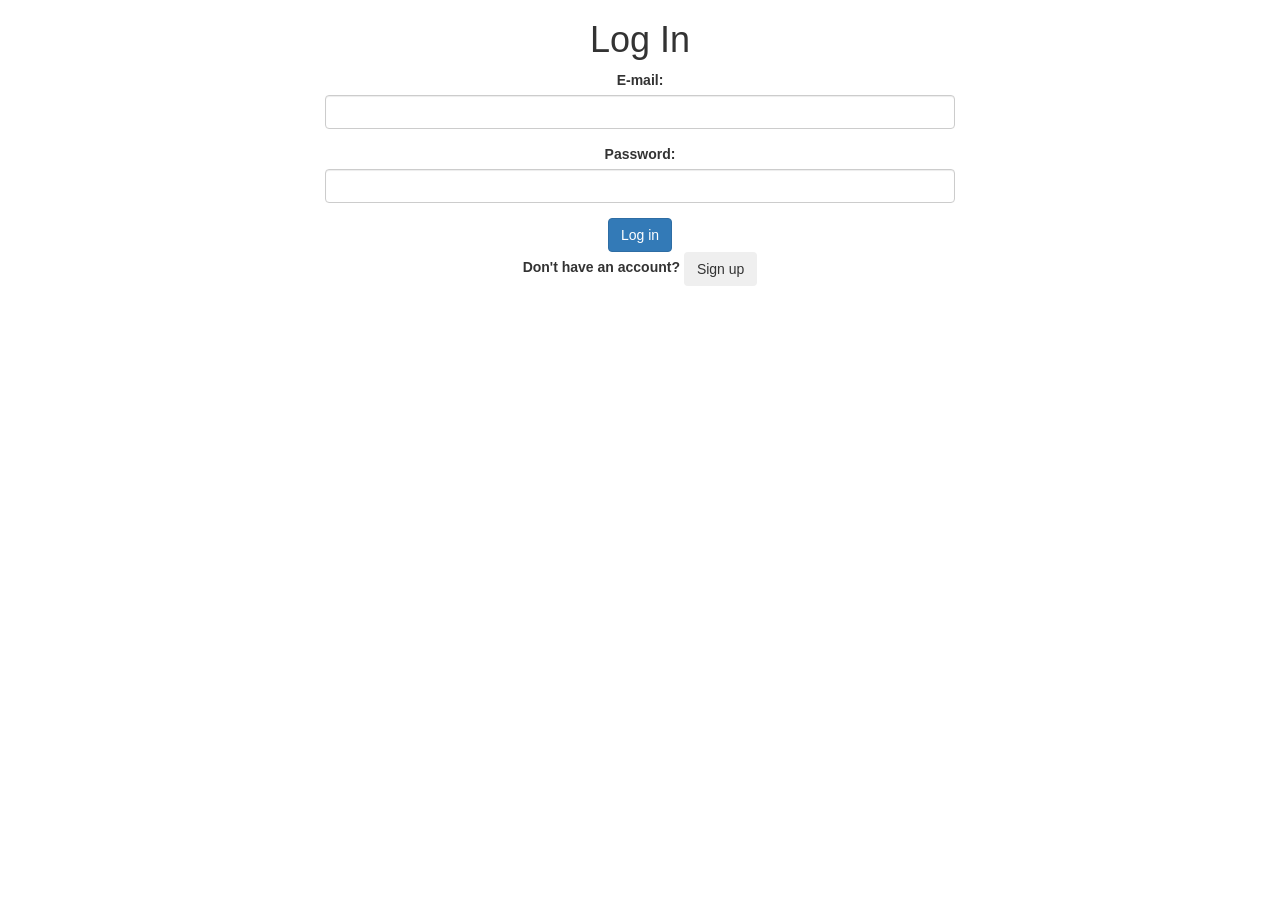
==== spring-boot-tutorial/src/main/resources/templates/index.html @ 8f66275e "login + signup" ====
<!DOCTYPE html>
<html xmlns:th="http://www.thymeleaf.org">
<head>
    <meta charset="UTF-8">
    <title>KTH Chatroom ID1212</title>
    <link rel="stylesheet" href="https://maxcdn.bootstrapcdn.com/bootstrap/3.4.1/css/bootstrap.min.css">

    <!-- jQuery library -->
    <script src="https://ajax.googleapis.com/ajax/libs/jquery/3.5.1/jquery.min.js"></script>

    <!-- Latest compiled JavaScript -->
    <script src="https://maxcdn.bootstrapcdn.com/bootstrap/3.4.1/js/bootstrap.min.js"></script>
</head>
<body>
<div class="container text-center">
    <div>
        <h1>Log In</h1>
    </div>
    <form th:action="@{/home}" method="post" style="max-width: 600px; margin: 0 auto;">
        <div class="m-3">
            <div class="form-group row">
                <label class="col-4 col-form-label" for="email">E-mail: </label>
                <div class="col-8">
                    <input type="email" name="email" id="email" class="form-control"
                           required/>
                </div>
            </div>
            <div class="form-group row">
                <label class="col-4 col-form-label" for="password">Password: </label>
                <div class="col-8">
                    <input type="password" name="password" id="password" class="form-control"
                           required/>
                </div>
            </div>
            <h6 th:text="${message}" style="color:red;"></h6>
            <div>
                <button type="submit" class="btn btn-primary">Log in</button>
            </div>
        </div>
    </form>

    <form th:action="@{/signup}" method="GET" style="max-width: 600px; margin: 0 auto";>
        <label class="col-4 col-form-label"> Don't have an account? </label>
        <button type="submit" class="btn">Sign up</button>
    </form>
</div>
</body>
</html>
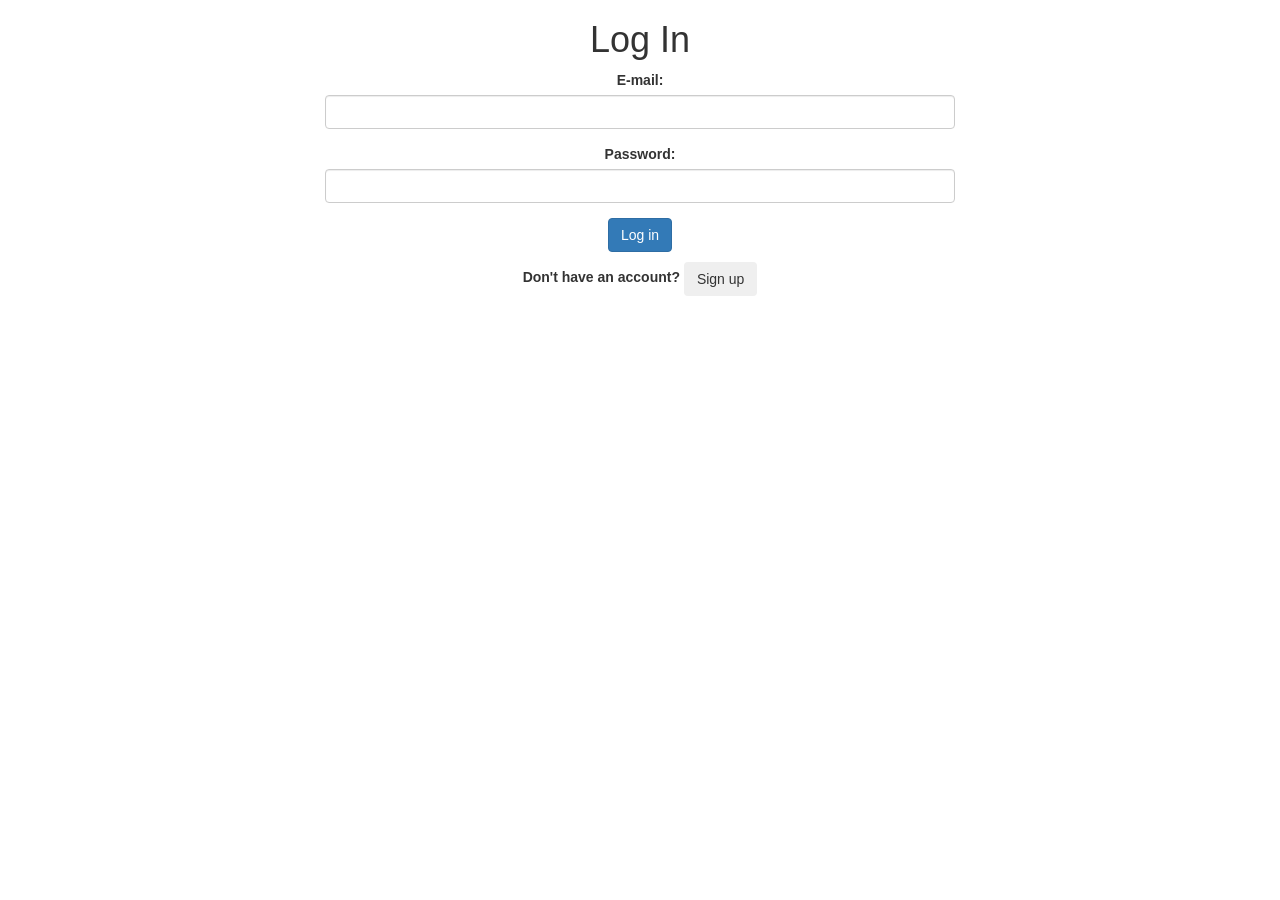
==== commit 41f47e57: "Favorite" ====
--- a/spring-boot-tutorial/src/main/resources/templates/index.html
+++ b/spring-boot-tutorial/src/main/resources/templates/index.html
@@ -39,7 +39,7 @@
         </div>
     </form>
 
-    <form th:action="@{/signup}" method="GET" style="max-width: 600px; margin: 0 auto";>
+    <form th:action="@{/signup}" method="GET" style="max-width: 600px; margin: 0 auto; margin-top: 10px;";>
         <label class="col-4 col-form-label"> Don't have an account? </label>
         <button type="submit" class="btn">Sign up</button>
     </form>
